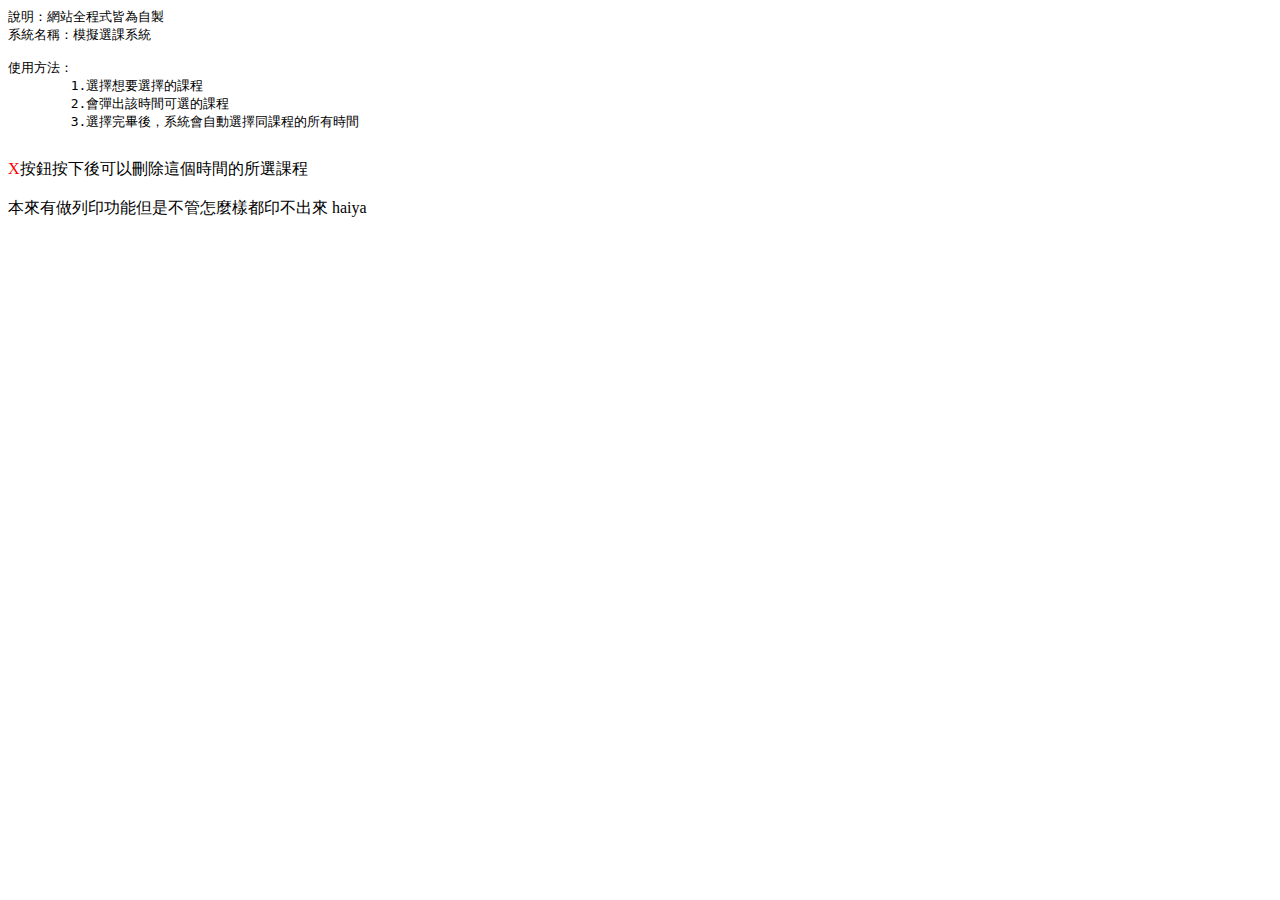
==== web/readme.htm @ 9063fde0 "Create readme.htm" ====
<html>
	<head>
		<meta charset="utf-8">
		<title>模擬選課系統說明</title>
	</head>
<pre>
說明：網站全程式皆為自製
系統名稱：模擬選課系統

使用方法：
	1.選擇想要選擇的課程
	2.會彈出該時間可選的課程
	3.選擇完畢後，系統會自動選擇同課程的所有時間
	</pre>
	<text style = "color:red;">X</text>按鈕按下後可以刪除這個時間的所選課程<br><br>
	
	本來有做列印功能但是不管怎麼樣都印不出來 haiya
</html>
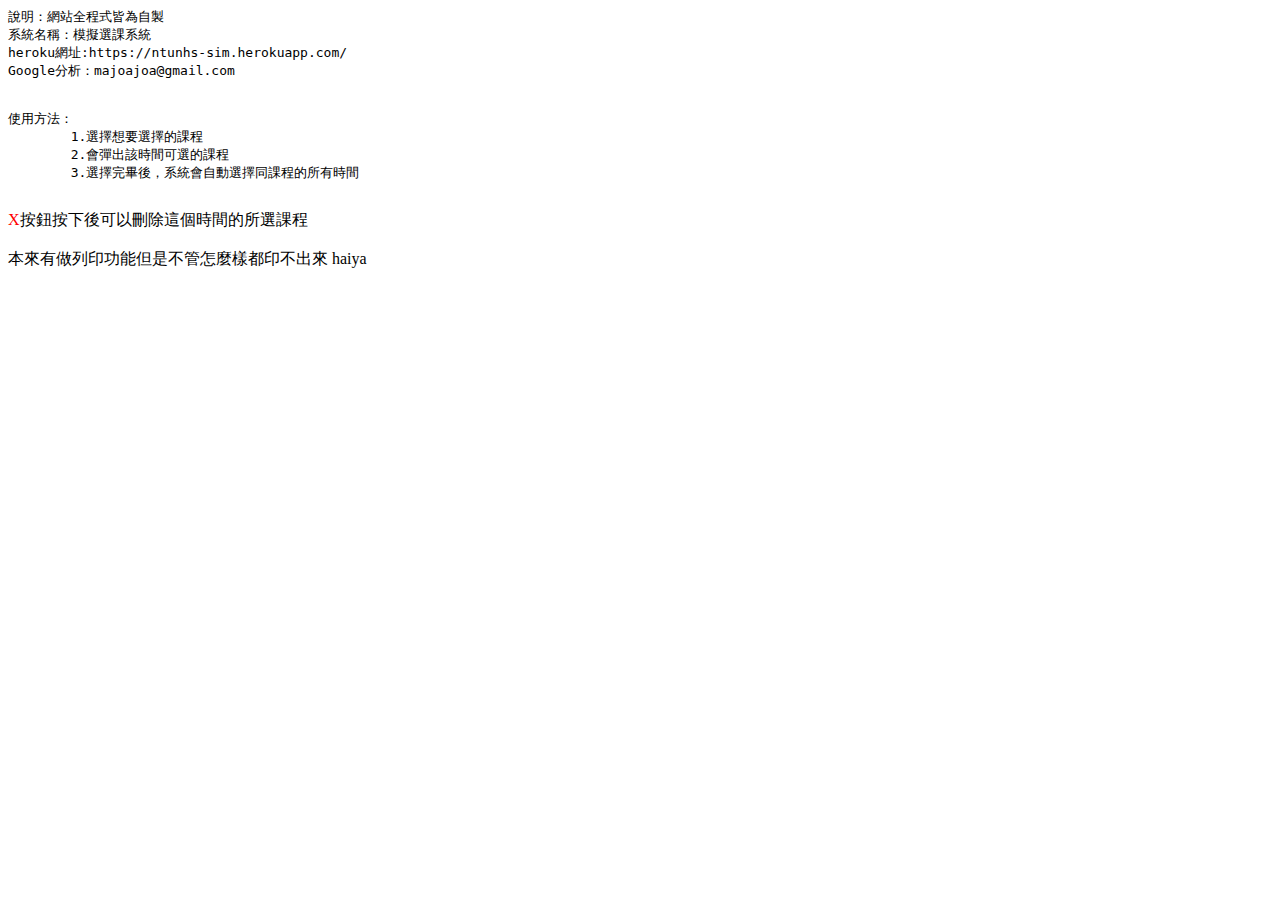
==== commit 6618b265: "Update readme.htm" ====
--- a/web/readme.htm
+++ b/web/readme.htm
@@ -6,6 +6,9 @@
 <pre>
 說明：網站全程式皆為自製
 系統名稱：模擬選課系統
+heroku網址:https://ntunhs-sim.herokuapp.com/
+Google分析：majoajoa@gmail.com
+
 
 使用方法：
 	1.選擇想要選擇的課程
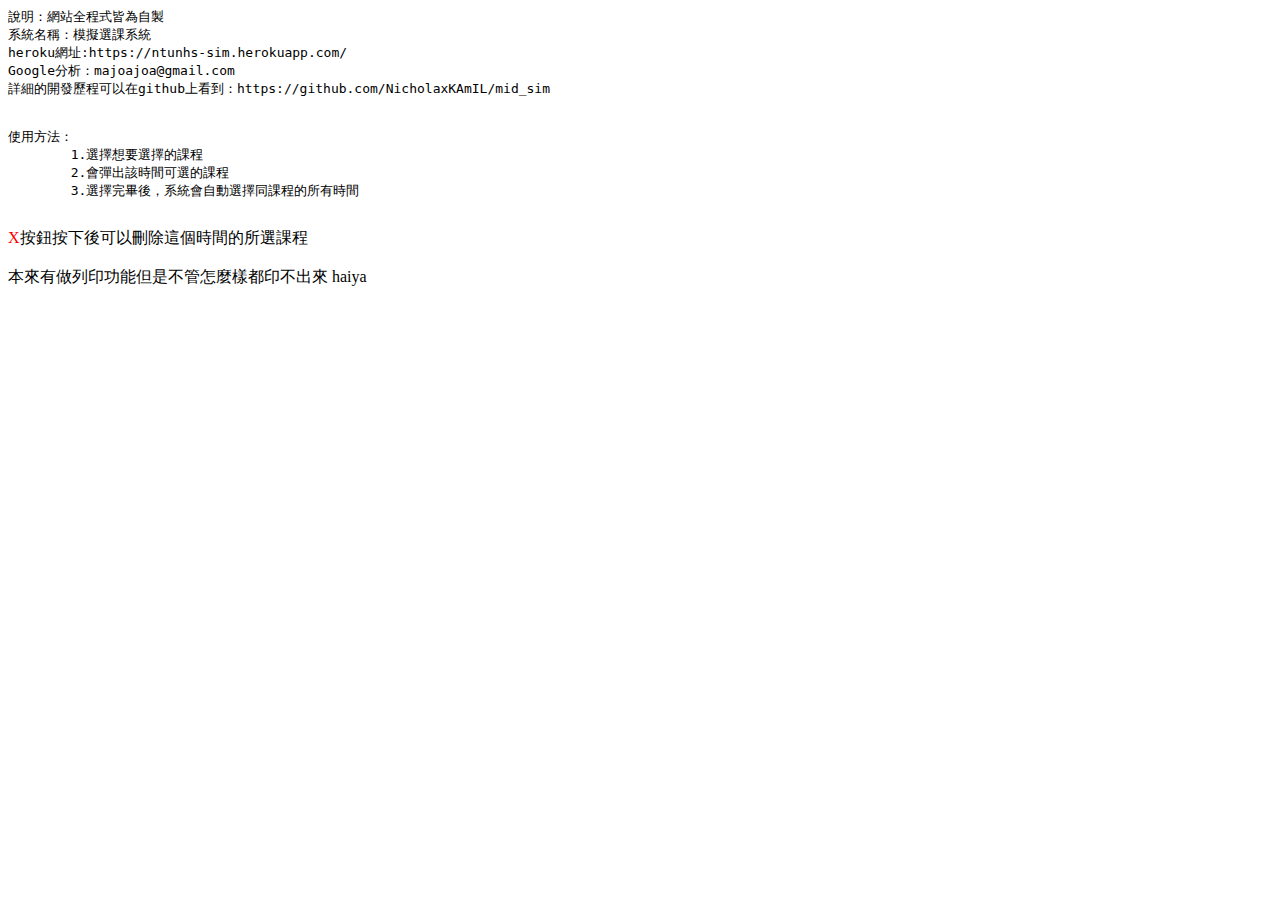
==== commit 3772db35: "github" ====
--- a/web/readme.htm
+++ b/web/readme.htm
@@ -8,6 +8,7 @@
 系統名稱：模擬選課系統
 heroku網址:https://ntunhs-sim.herokuapp.com/
 Google分析：majoajoa@gmail.com
+詳細的開發歷程可以在github上看到：https://github.com/NicholaxKAmIL/mid_sim
 
 
 使用方法：
